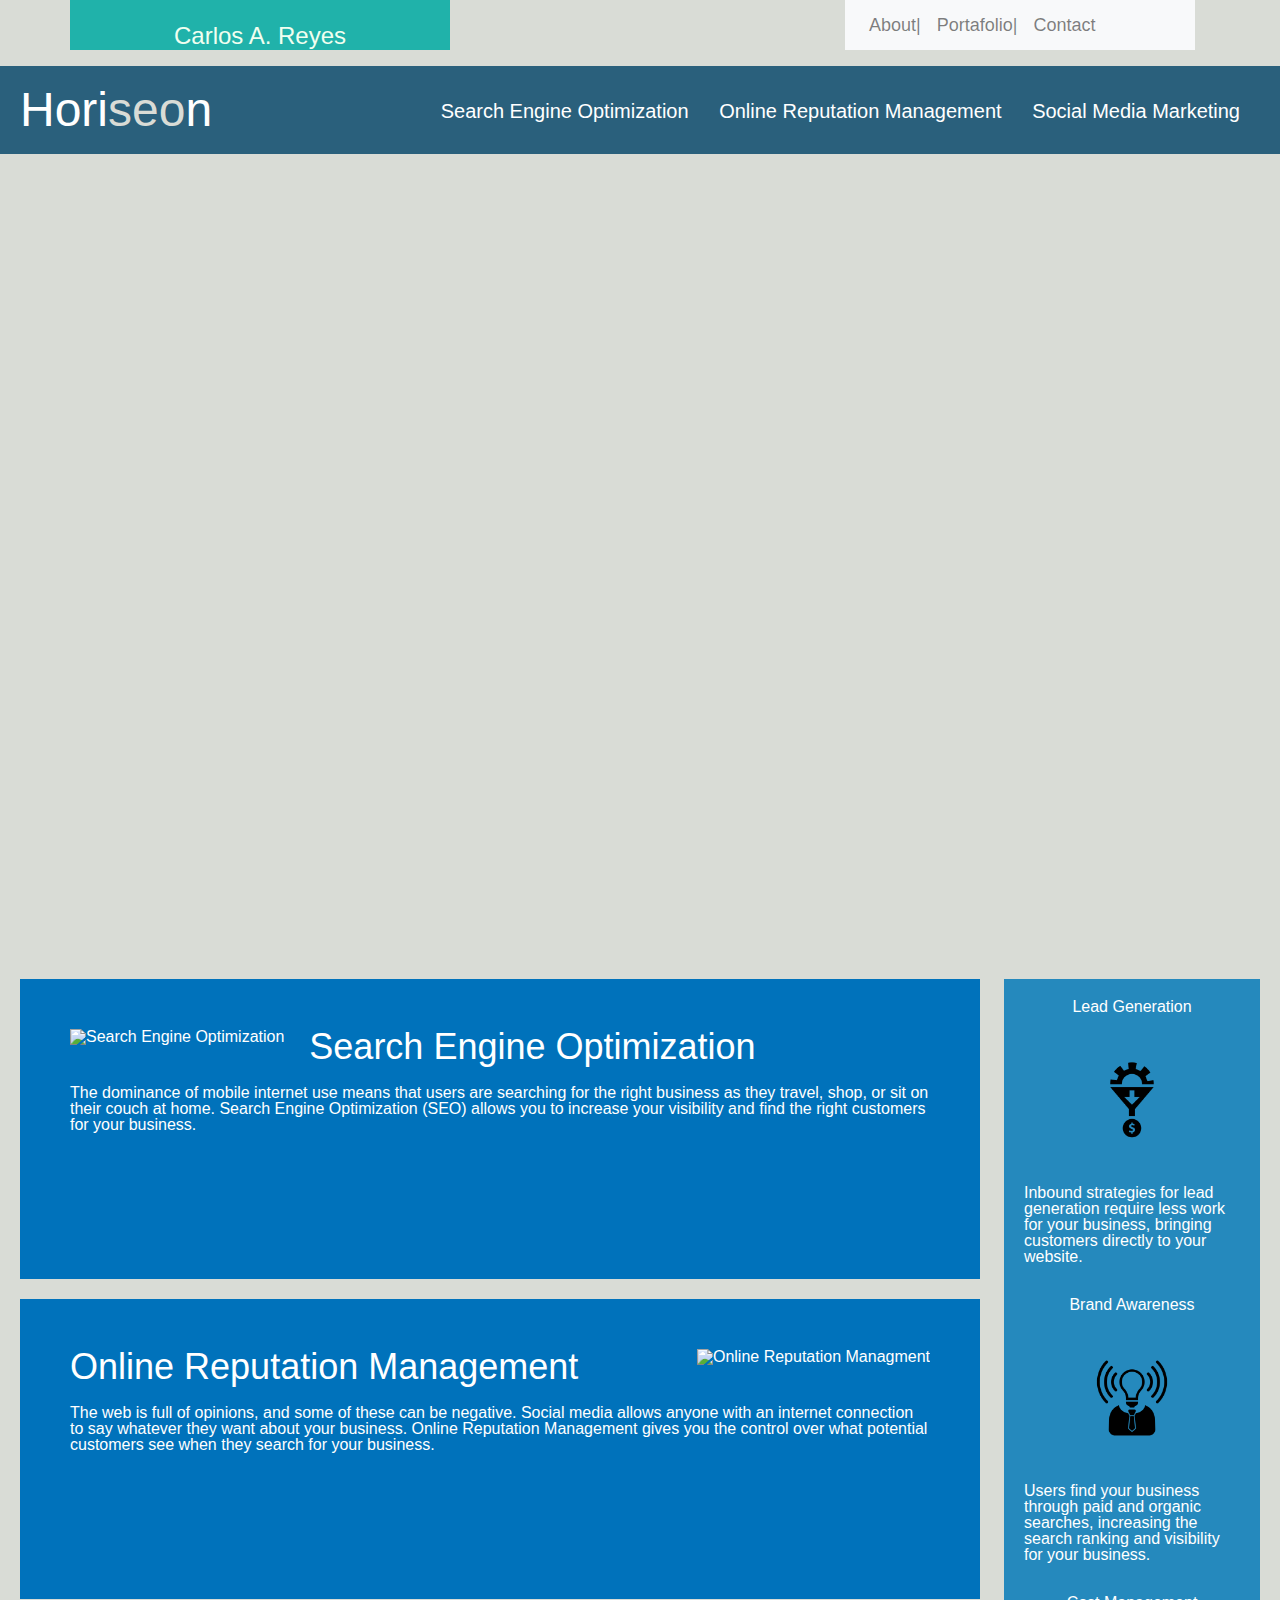
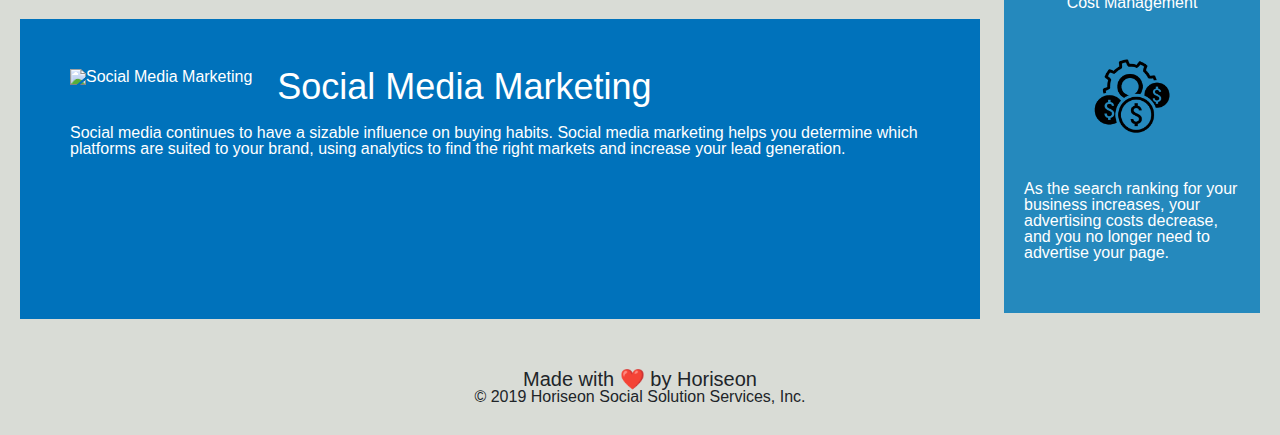
==== Company/index.html @ dbbd7b41 "New Portfolio Format" ====
<!DOCTYPE html>
<html lang="en-us">

<head>
<meta charset="UTF-8" />
<link rel="stylesheet" href="https://maxcdn.bootstrapcdn.com/bootstrap/4.0.0/css/bootstrap.min.css" integrity="sha384-Gn5384xqQ1aoWXA+058RXPxPg6fy4IWvTNh0E263XmFcJlSAwiGgFAW/dAiS6JXm" crossorigin="anonymous">
<link rel="stylesheet" href="https://stackpath.bootstrapcdn.com/font-awesome/4.7.0/css/font-awesome.min.css">
<link rel="stylesheet" href="./assets/css/style.css">
  
    <title>Horiseon website</title>
</head>

<div class="container">
    <div class="row">
        <div class="col-md-4 Name">
                
        <br>Carlos A. Reyes<br>

        </div>
        <div class="col-md-4"></div> 

        <div class="col-md-4" role="toolbar" aria-label="Main Menu">

            <nav class="navbar navbar-expand bg-light navbar-light">
              <ul class="navbar-nav">
                
                  <li class="nav-item">
                    <a class="nav-link" href="./../index.html" style="font-size: large; font-family: Century Gothic,CenturyGothic,AppleGothic,sans-serif; ">About|</a>
                  </li>
                  <li class="nav-item">
                    <a class="nav-link" href="./../portafolio.html" style="font-size: large; font-family: Century Gothic,CenturyGothic,AppleGothic,sans-serif; ">Portafolio|</a>
                  </li>
                  <li class="nav-item">
                    <a class="nav-link" href="./../contact.html" style="font-size: large; font-family: Century Gothic,CenturyGothic,AppleGothic,sans-serif; ">Contact</a>
                  </li>
              </ul>
            </nav>
        </div>  
    </div>
  </div>
<br>
<body>
    <div class="header">
        <h1>Hori<span class="seo">seo</span>n</h1>
        <div>
            <ul>
                <li>
                    <a href="#search-engine-optimization">Search Engine Optimization</a>
                </li>
                <li>
                    <a href="#online-reputation-management">Online Reputation Management</a>
                </li>
                <li>
                    <a href="#social-media-marketing">Social Media Marketing</a>
                </li>
            </ul>
        </div>
    </div>
    <div class="hero"></div>
    <div class="content">
        <div class="search-engine-optimization">
            <img src="./assets/images/search-engine-optimization.jpg" class="float-left" alt="Search Engine Optimization" />
            <h2>Search Engine Optimization</h2>
            <p>
                The dominance of mobile internet use means that users are searching for the right business as they travel, shop, or sit on their couch at home. Search Engine Optimization (SEO) allows you to increase your visibility and find the right customers for your business.
            </p>
        </div>
        <div id="online-reputation-management" class="online-reputation-management">
            <img src="./assets/images/online-reputation-management.jpg" class="float-right" alt="Online Reputation Managment"/>
            <h2>Online Reputation Management</h2>
            <p>
                The web is full of opinions, and some of these can be negative. Social media allows anyone with an internet connection to say whatever they want about your business. Online Reputation Management gives you the control over what potential customers see when they search for your business.
            </p>
        </div>
        <div id="social-media-marketing" class="social-media-marketing">
            <img src="./assets/images/social-media-marketing.jpg" class="float-left" alt="Social Media Marketing"/>
            <h2>Social Media Marketing</h2>
            <p>
                Social media continues to have a sizable influence on buying habits. Social media marketing helps you determine which platforms are suited to your brand, using analytics to find the right markets and increase your lead generation.
            </p>
        </div>
    </div>
    <div class="benefits">
        <div class="benefit-lead">
            <h3>Lead Generation</h3>
            <img src="./assets/images/lead-generation.png " alt="Lead Generation" />
            <p>
                Inbound strategies for lead generation require less work for your business, bringing customers directly to your website.
            </p>
        </div>
        <div class="benefit-brand">
            <h3>Brand Awareness</h3>
            <img src="./assets/images/brand-awareness.png" alt="Brand Awearness"/>
            <p>
                Users find your business through paid and organic searches, increasing the search ranking and visibility for your business.
            </p>
        </div>
        <div class="benefit-cost">
            <h3>Cost Management</h3>
            <img src="./assets/images/cost-management.png" alt="Cost Management"></img>
            <p>
                As the search ranking for your business increases, your advertising costs decrease, and you no longer need to advertise your page.
            </p>
        </div>
    </div>
    <div class="footer">
        <h2>Made with ❤️️ by Horiseon</h2>
        <p>
            &copy; 2019 Horiseon Social Solution Services, Inc.
        </p>
    </div>
</body>

</html>
---- Company/assets/css/style.css ----
/* http://meyerweb.com/eric/tools/css/reset/ 
   v2.0 | 20110126
   License: none (public domain)
*/

html, body, div, span, applet, object, iframe,
h1, h2, h3, h4, h5, h6, p, blockquote, pre,
a, abbr, acronym, address, big, cite, code,
del, dfn, em, img, ins, kbd, q, s, samp,
small, strike, strong, sub, sup, tt, var,
b, u, i, center,
dl, dt, dd, ol, ul, li,
fieldset, form, label, legend,
table, caption, tbody, tfoot, thead, tr, th, td,
article, aside, canvas, details, embed, 
figure, figcaption, footer, header, hgroup, 
menu, nav, output, ruby, section, summary,
time, mark, audio, video {
	margin: 0;
	padding: 0;
	border: 0;
	font-size: 100%;
	font: inherit;
	vertical-align: baseline;
}
/* HTML5 display-role reset for older browsers */
article, aside, details, figcaption, figure, 
footer, header, hgroup, menu, nav, section {
	display: block;
}
body {
	line-height: 1;
}
ol, ul {
	list-style: none;
}
blockquote, q {
	quotes: none;
}
blockquote:before, blockquote:after,
q:before, q:after {
	content: '';
	content: none;
}
table {
	border-collapse: collapse;
	border-spacing: 0;
}
/* End of Browser Reset */ 

* {
   /* box-sizing: border-box;*/ 
    border: 1px red solid;
    /*padding: 0;*/ 
    /*margin: 0;*/ 
}

body {
    background-color: #d9dcd6;
}
/* background color for the webpage*/ 
.header {
    padding: 20px;
    font-family: 'Trebuchet MS', 'Lucida Sans Unicode', 'Lucida Grande', 'Lucida Sans', Arial, sans-serif;
    background-color: #2a607c;
    color: #ffffff;
}

.header h1 {
    display: inline-block;
    font-size: 48px;
}

.header h1 .seo {
    color: #d9dcd6;
}

.header div {
    padding-top: 15px;
    margin-right: 20px;
    float: right;
    font-family: 'Gill Sans', 'Gill Sans MT', Calibri, 'Trebuchet MS', sans-serif;
    font-size: 20px;
}

.header div ul {
    list-style-type: none;
}

.header div ul li {
    display: inline-block;
    margin-left: 25px;
}
/* Header and header tags for main menu to links*/ 
a {
    color: #ffffff;
    text-decoration: none;
}

p {
    font-size: 16px;
}

.hero {
    height: 800px;
    width: 100%;
    margin-bottom: 25px;
    background-image: url("../images/digital-marketing-meeting.jpg");
    background-size: cover;
    background-position: center;
}

.float-left {
    float: left;
    margin-right: 25px;
}

.float-right {
    float: right;
    margin-left: 25px;
}

.content {
    width: 75%;
    display: inline-block;
    margin-left: 20px;
}

.benefits {
    margin-right: 20px;
    padding: 20px;
    clear: both;
    float: right;
    width: 20%;
    height: 100%;
    font-family: 'Gill Sans', 'Gill Sans MT', Calibri, 'Trebuchet MS', sans-serif;
    background-color: #2589bd;
}
/* menu styles start*/ 
.benefit-lead {
    margin-bottom: 32px;
    color: #ffffff;
}

.benefit-brand {
    margin-bottom: 32px;
    color: #ffffff;
}

.benefit-cost {
    margin-bottom: 32px;
    color: #ffffff;
}

.benefit-lead h3 {
    margin-bottom: 10px;
    text-align: center;
}

.benefit-brand h3 {
    margin-bottom: 10px;
    text-align: center;
}

.benefit-cost h3 {
    margin-bottom: 10px;
    text-align: center;
}
/* h3 tags for side options*/ 
.benefit-lead img {
    display: block;
    margin: 10px auto;
    max-width: 150px;
}

.benefit-brand img {
    display: block;
    margin: 10px auto;
    max-width: 150px;
}

.benefit-cost img {
    display: block;
    margin: 10px auto;
    max-width: 150px;
}
/* Image style*/ 
.search-engine-optimization {
    margin-bottom: 20px;
    padding: 50px;
    height: 300px;
    font-family: 'Gill Sans', 'Gill Sans MT', Calibri, 'Trebuchet MS', sans-serif;
    background-color: #0072bb;
    color: #ffffff;
}
.Name{
    background-color: lightseagreen;
    color: honeydew;
    text-align: center;
    font-size: x-large;
    font-family: Century Gothic,CenturyGothic,AppleGothic,sans-serif; 
  }
.online-reputation-management {
    margin-bottom: 20px;
    padding: 50px;
    height: 300px;
    font-family: 'Gill Sans', 'Gill Sans MT', Calibri, 'Trebuchet MS', sans-serif;
    background-color: #0072bb;
    color: #ffffff;
}

.social-media-marketing {
    margin-bottom: 20px;
    padding: 50px;
    height: 300px;
    font-family: 'Gill Sans', 'Gill Sans MT', Calibri, 'Trebuchet MS', sans-serif;
    background-color: #0072bb;
    color: #ffffff;
}
/* Menu styles for background and font bottoms*/ 
.search-engine-optimization img {
    max-height: 200px;
}

.online-reputation-management img {
    max-height: 200px;
}

.social-media-marketing img {
    max-height: 200px;
}
/* Image max height*/ 
.search-engine-optimization h2 {
    margin-bottom: 20px;
    font-size: 36px;
}

.online-reputation-management h2 {
    margin-bottom: 20px;
    font-size: 36px;
}

.social-media-marketing h2 {
    margin-bottom: 20px;
    font-size: 36px;
}

.footer {
    padding: 30px;
    clear: both;
    font-family: 'Trebuchet MS', 'Lucida Sans Unicode', 'Lucida Grande', 'Lucida Sans', Arial, sans-serif;
    text-align: center;
}

.footer h2 {
    font-size: 20px;
}
/*Main Footer font size*/
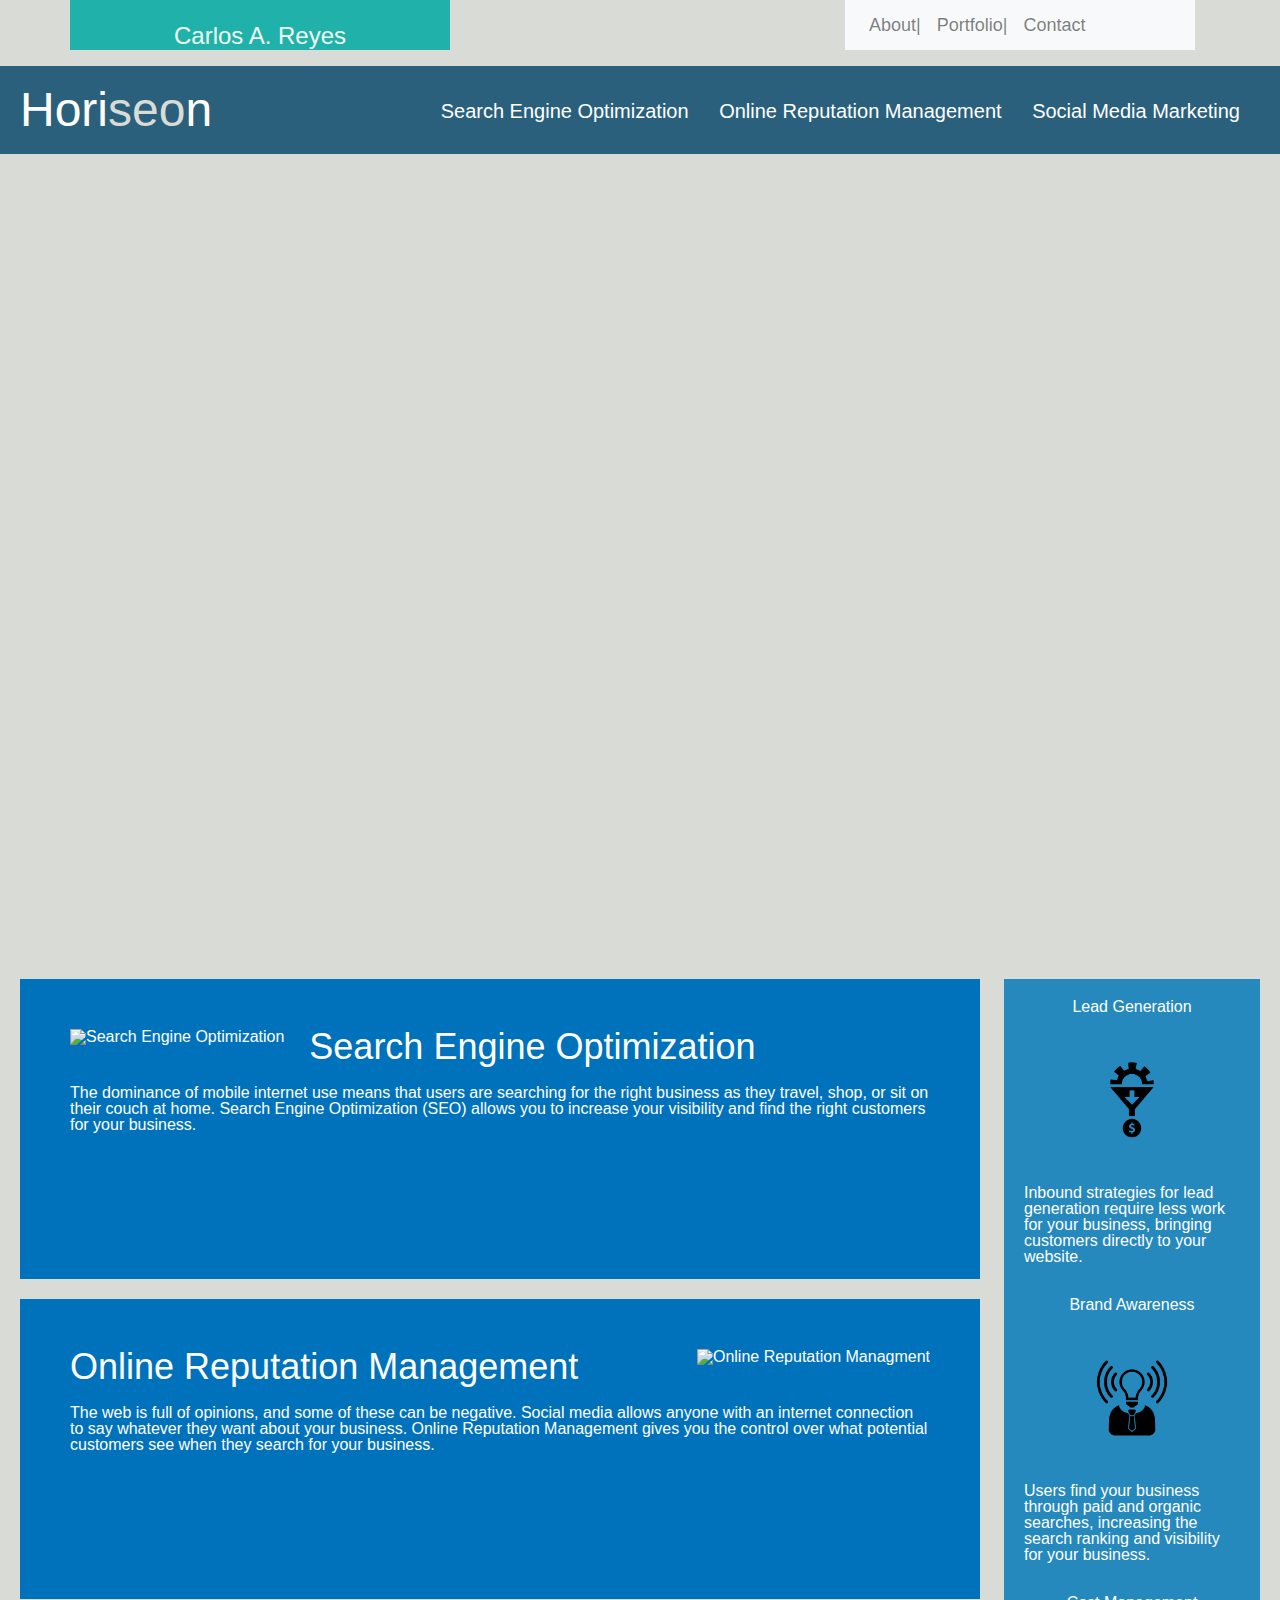
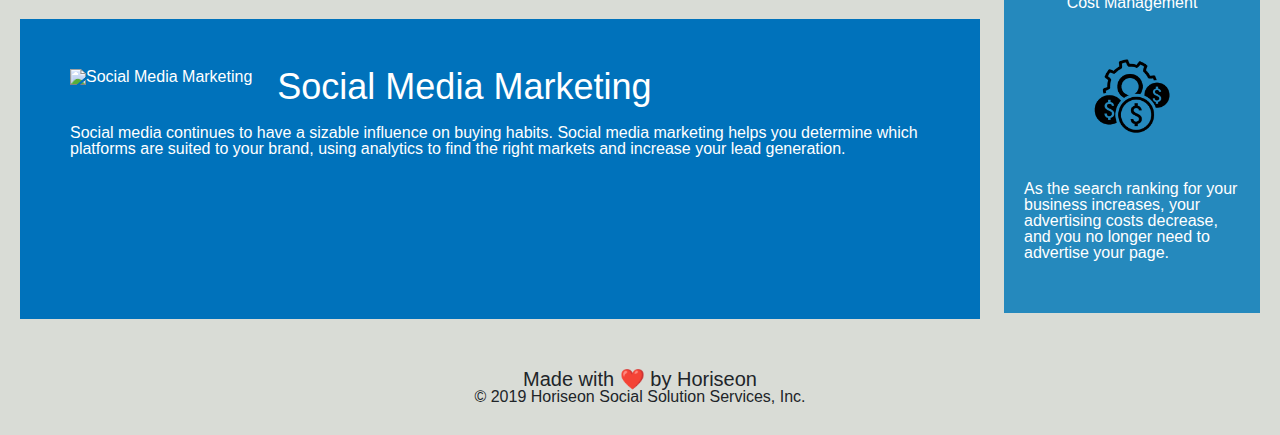
==== commit 904e5b3a: "Grammar Revision 1" ====
--- a/Company/index.html
+++ b/Company/index.html
@@ -28,7 +28,7 @@
                     <a class="nav-link" href="./../index.html" style="font-size: large; font-family: Century Gothic,CenturyGothic,AppleGothic,sans-serif; ">About|</a>
                   </li>
                   <li class="nav-item">
-                    <a class="nav-link" href="./../portafolio.html" style="font-size: large; font-family: Century Gothic,CenturyGothic,AppleGothic,sans-serif; ">Portafolio|</a>
+                    <a class="nav-link" href="./../portafolio.html" style="font-size: large; font-family: Century Gothic,CenturyGothic,AppleGothic,sans-serif; ">Portfolio|</a>
                   </li>
                   <li class="nav-item">
                     <a class="nav-link" href="./../contact.html" style="font-size: large; font-family: Century Gothic,CenturyGothic,AppleGothic,sans-serif; ">Contact</a>
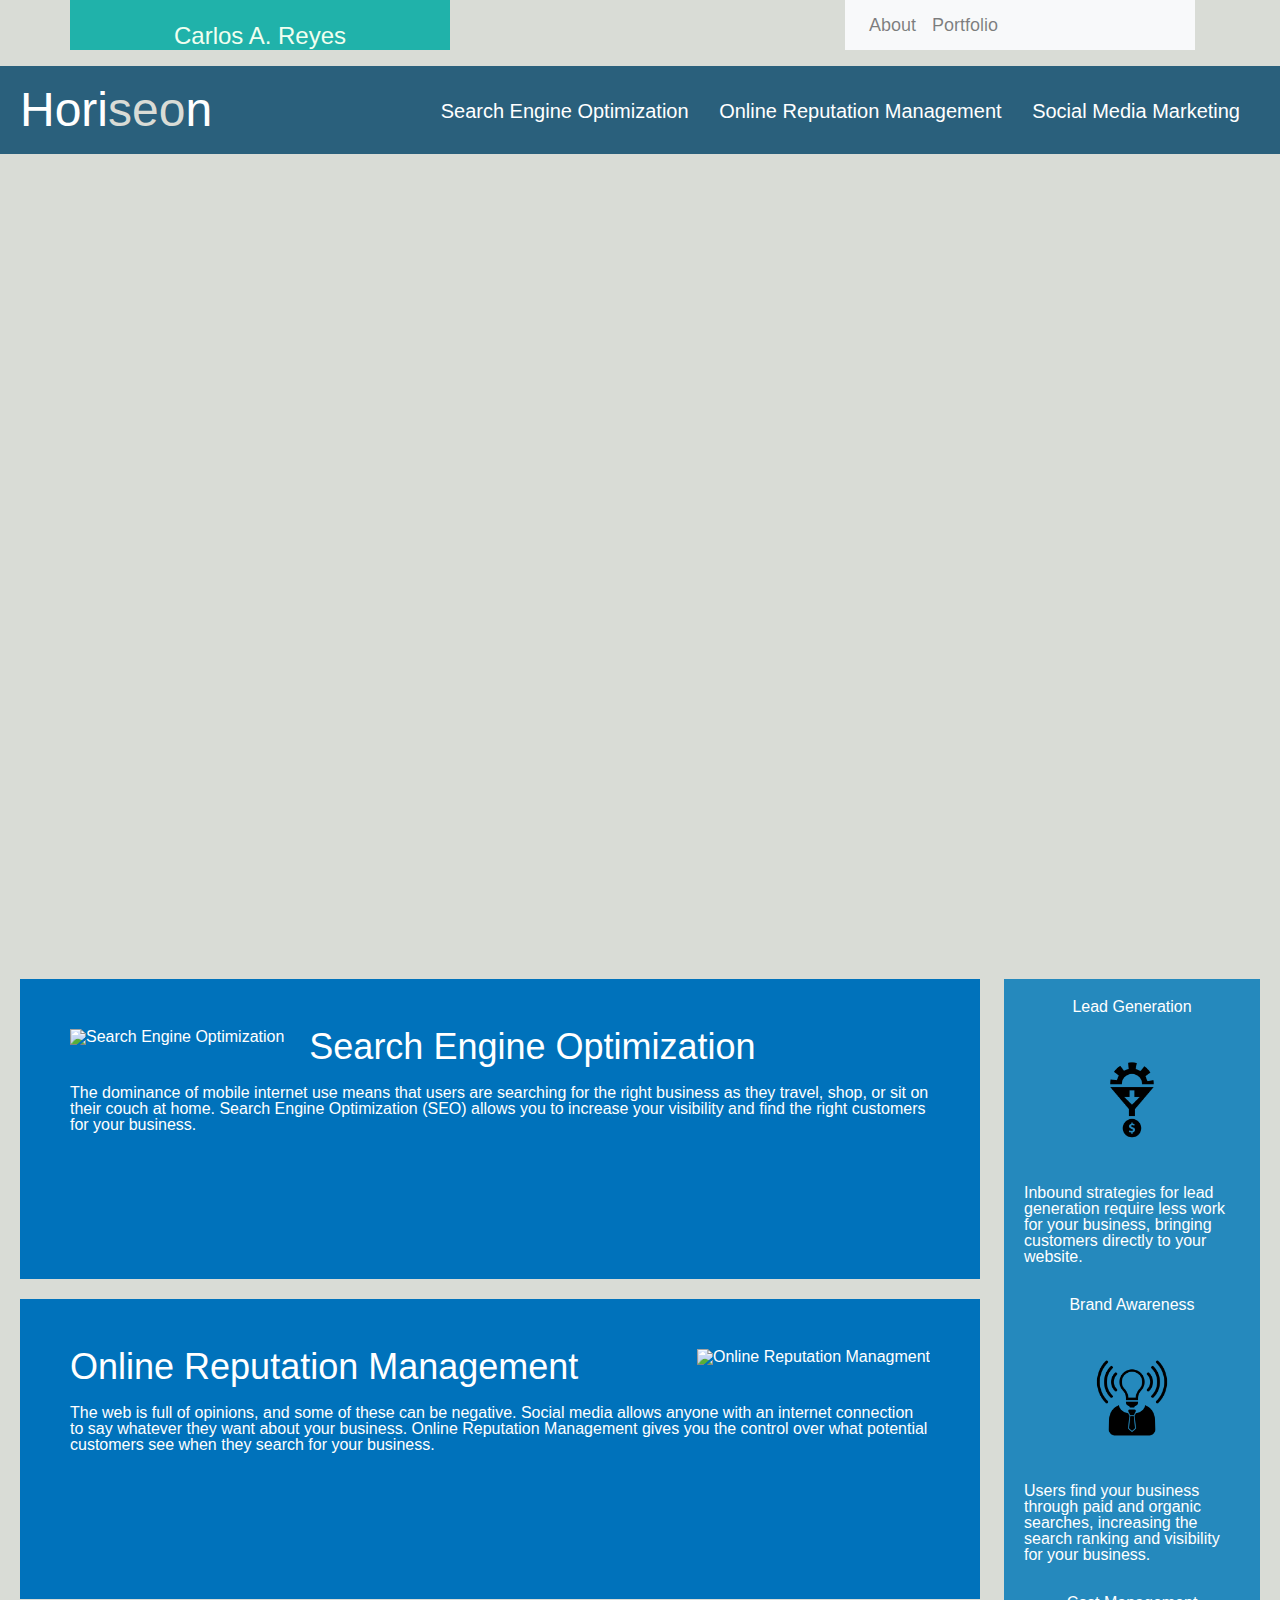
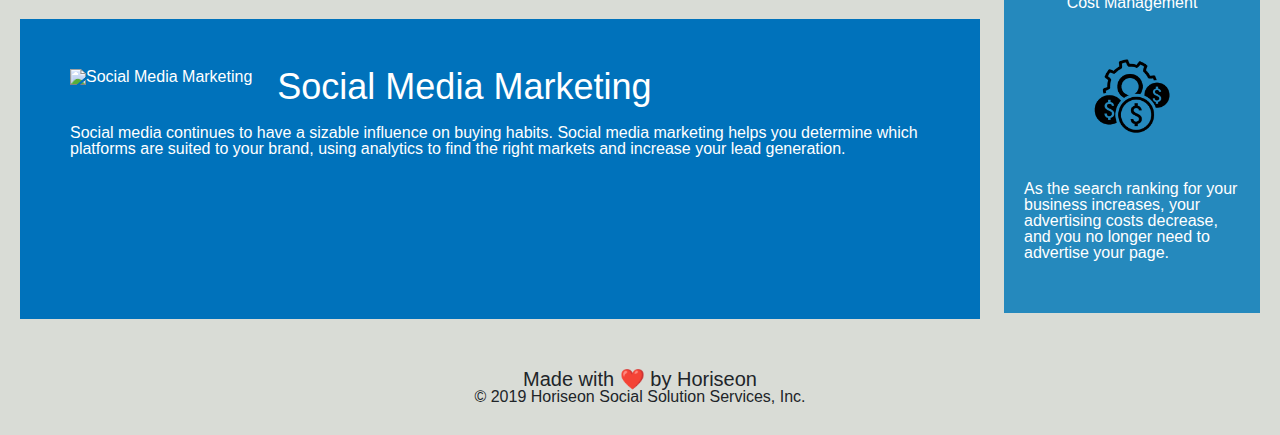
==== commit 193aaab8: "New contact info" ====
--- a/Company/index.html
+++ b/Company/index.html
@@ -25,14 +25,12 @@
               <ul class="navbar-nav">
                 
                   <li class="nav-item">
-                    <a class="nav-link" href="./../index.html" style="font-size: large; font-family: Century Gothic,CenturyGothic,AppleGothic,sans-serif; ">About|</a>
+                    <a class="nav-link" href="./../index.html" style="font-size: large; font-family: Century Gothic,CenturyGothic,AppleGothic,sans-serif; ">About</a>
                   </li>
                   <li class="nav-item">
-                    <a class="nav-link" href="./../portafolio.html" style="font-size: large; font-family: Century Gothic,CenturyGothic,AppleGothic,sans-serif; ">Portfolio|</a>
+                    <a class="nav-link" href="./../portafolio.html" style="font-size: large; font-family: Century Gothic,CenturyGothic,AppleGothic,sans-serif; ">Portfolio</a>
                   </li>
-                  <li class="nav-item">
-                    <a class="nav-link" href="./../contact.html" style="font-size: large; font-family: Century Gothic,CenturyGothic,AppleGothic,sans-serif; ">Contact</a>
-                  </li>
+                  
               </ul>
             </nav>
         </div>  
